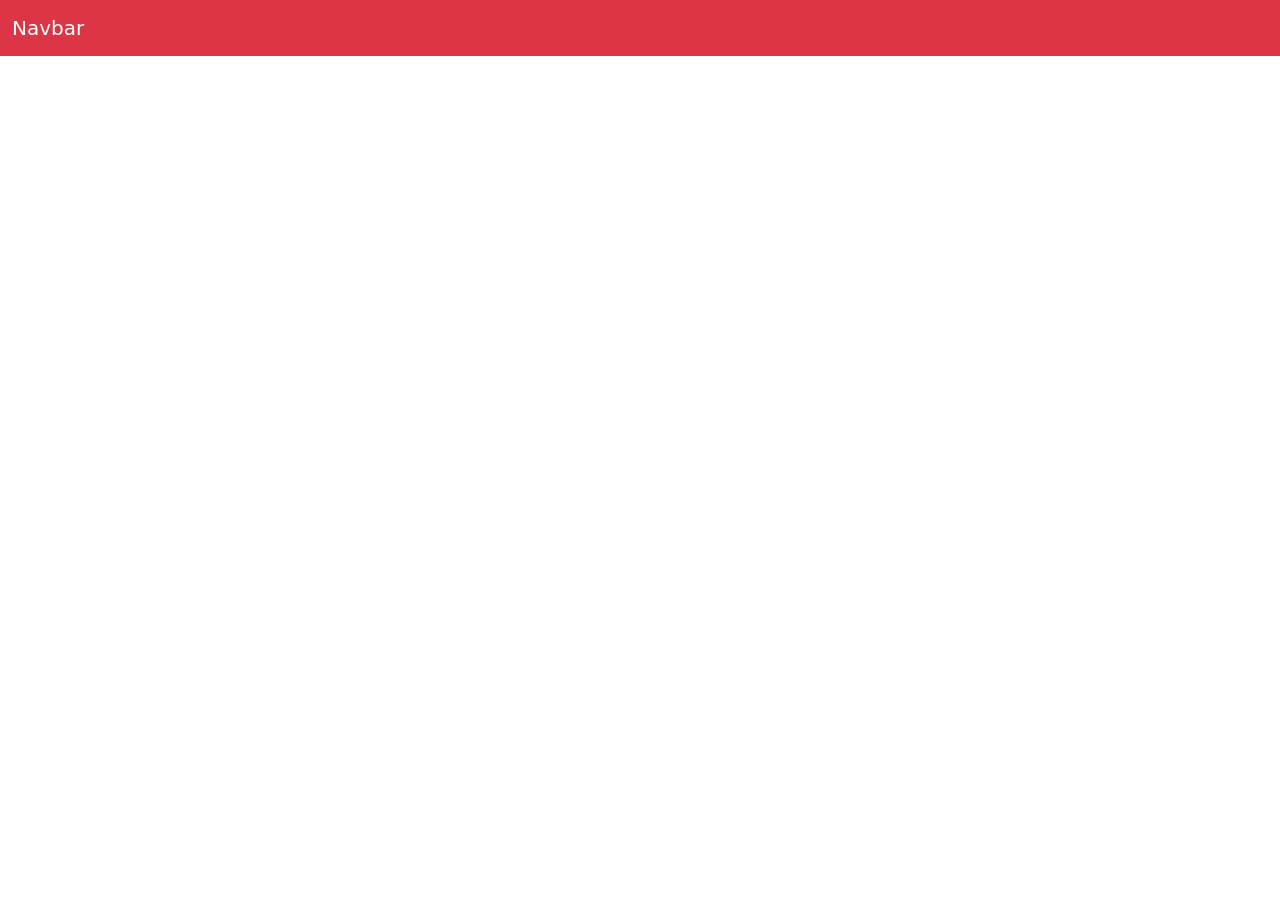
==== Introduccion_bootstrap5/index.html @ cca77a39 "Subo modificaciones bootstrap" ====
<!DOCTYPE html>
<html lang="en">
<head>
    <meta charset="UTF-8">
    <meta http-equiv="X-UA-Compatible" content="IE=edge">
    <meta name="viewport" content="width=, initial-scale=1.0">
    <title>Document</title>
    <link rel="stylesheet" href="bootstrap.min.css">
</head>
<body>
    
    <nav class="navbar bg-tertiary bg-danger" data-bs-theme="dark">
        <div class="container-fluid">
          <a class="navbar-brand" href="#">Navbar</a>
        </div>
      </nav>
      
      <div class="container">

        <div class="row">
            <div class="col-lg-3">
                
            </div>
        </div>

      </div>

</body>
</html>
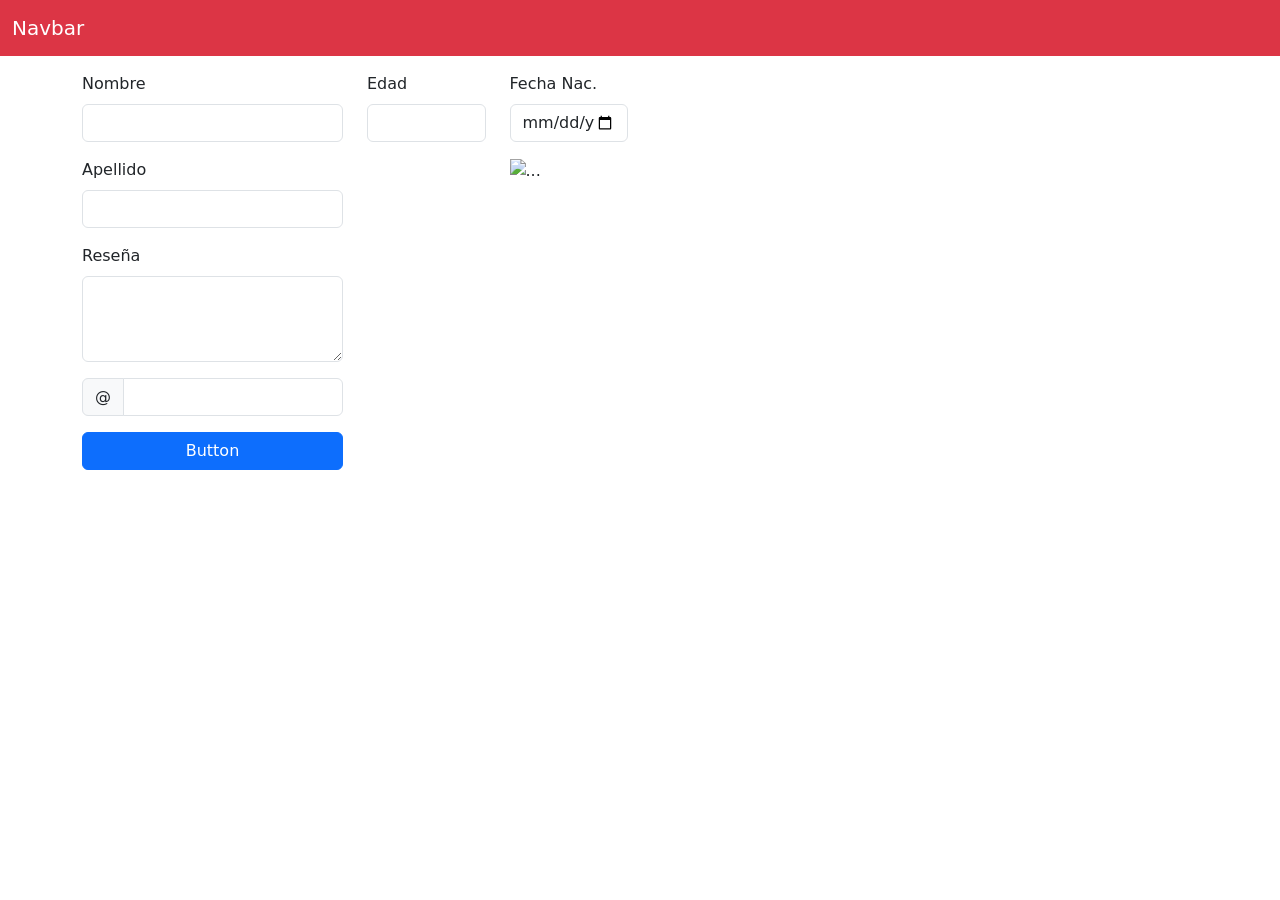
==== commit a846496e: "formulario" ====
--- a/Introduccion_bootstrap5/index.html
+++ b/Introduccion_bootstrap5/index.html
@@ -9,7 +9,7 @@
 </head>
 <body>
     
-    <nav class="navbar bg-tertiary bg-danger" data-bs-theme="dark">
+    <nav class="navbar bg-tertiary bg-danger mb-3" data-bs-theme="dark">
         <div class="container-fluid">
           <a class="navbar-brand" href="#">Navbar</a>
         </div>
@@ -18,8 +18,46 @@
       <div class="container">
 
         <div class="row">
-            <div class="col-lg-3">
-                
+            <div class="col-lg-3 col-md-3 col-sm-6 col-12 mb-3">
+              <div class="mb-3">
+                <label class="form-label">Nombre</label>
+                <input type="text" class="form-control">
+              </div>
+              <div class="mb-3">
+                <label class="form-label">Apellido</label>
+                <input type="text" class="form-control">
+              </div>
+              <div class="mb-3">
+                <label class="form-label">Reseña</label>
+                <textarea class="form-control" rows="3"></textarea>
+
+              </div>
+              <div class="input-group mb-3">
+                <span class="input-group-text">@</span>
+                <input class="form-control" type="text">
+              </div>
+              <div class="d-grid gap-2">
+                <button class="btn btn-primary" type="button">Button</button>
+              </div>
+               
+            </div>
+            <div class="col-lg-3 col-md-3 col-sm-6 col-12">
+              <div class="row">
+                <div class="col-lg-6">
+                  <div class="mb-3">
+                    <label class="form-label">Edad</label>
+                    <input class="form-control"type="text">
+                  </div>
+                </div>
+                <div class="col-lg-6">
+                  <div class="mb-3">
+                    <label class="form-label">Fecha Nac.</label>
+                    <input class="form-control"type="date">
+                  </div>
+                  <img src="..." class="img-fluid" alt="...">
+                </div>
+              </div>
+
             </div>
         </div>
 
